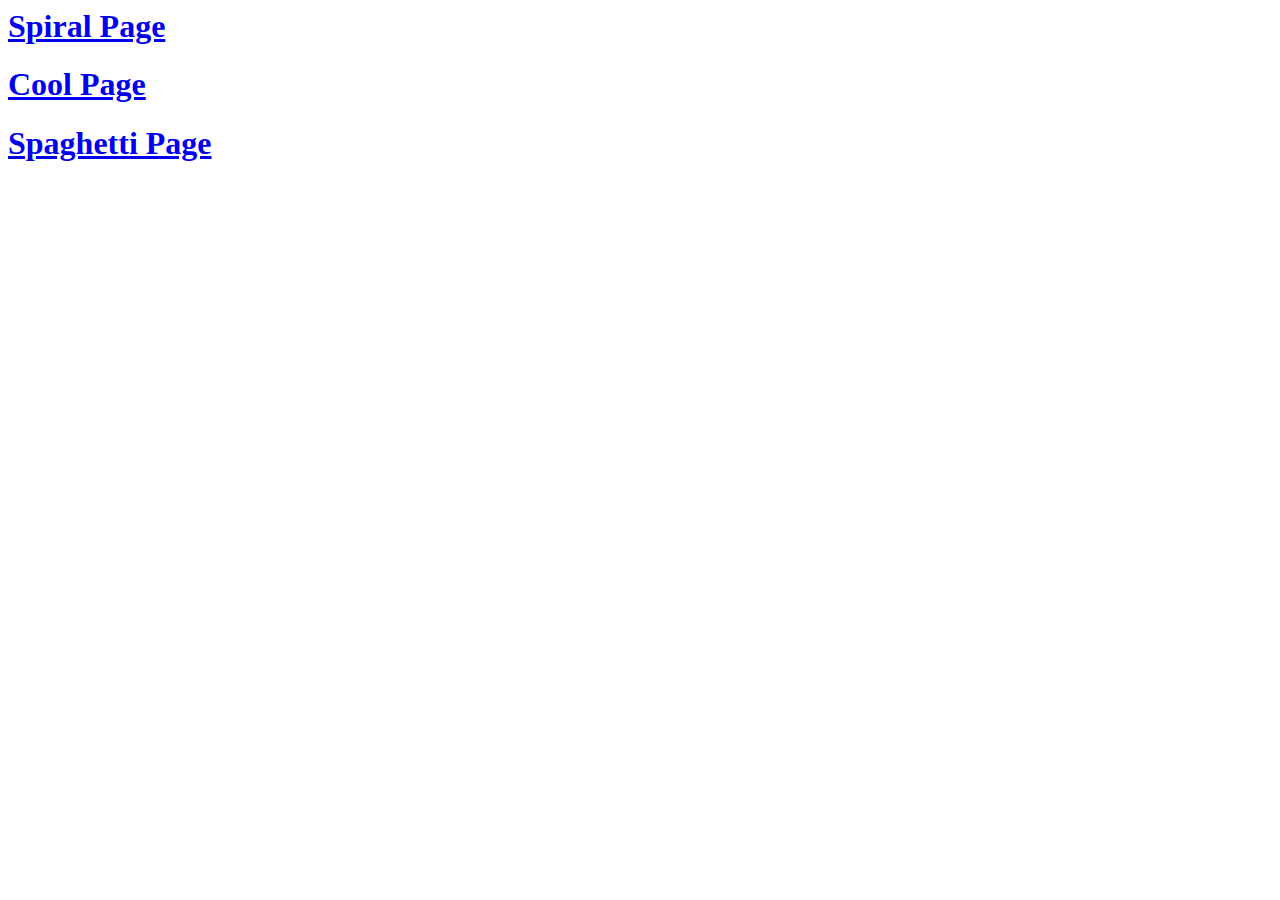
==== index.html @ ca6ce24c "added page to access experiments" ====
<html>

<body>
<a href='./SpiralPage/index.html'><h1>Spiral Page</h1></a>
<a href='./CoolPage/index.html'><h1>Cool Page</h1></a>
<a href='./spaghettiCode/spaghetti.html'><h1>Spaghetti Page</h1></a>


</body>
</html>
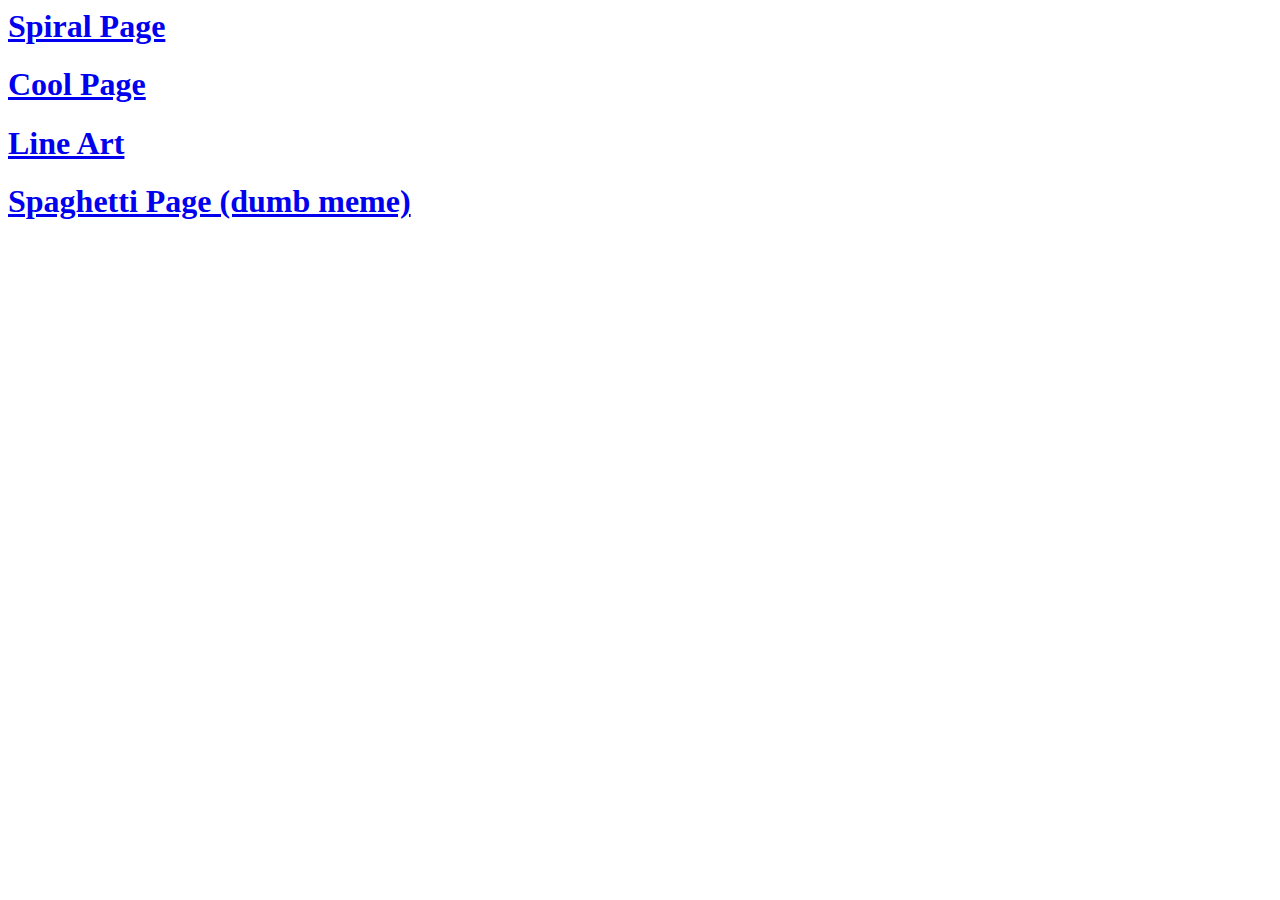
==== commit 84a05b08: "added LineArt from last quarter" ====
--- a/index.html
+++ b/index.html
@@ -3,7 +3,8 @@
 <body>
 <a href='./SpiralPage/index.html'><h1>Spiral Page</h1></a>
 <a href='./CoolPage/index.html'><h1>Cool Page</h1></a>
-<a href='./spaghettiCode/spaghetti.html'><h1>Spaghetti Page</h1></a>
+<a href='./LineArt/index.html'><h1>Line Art</h1></a>
+<a href='./spaghettiCode/spaghetti.html'><h1>Spaghetti Page (dumb meme)</h1></a>
 
 
 </body>
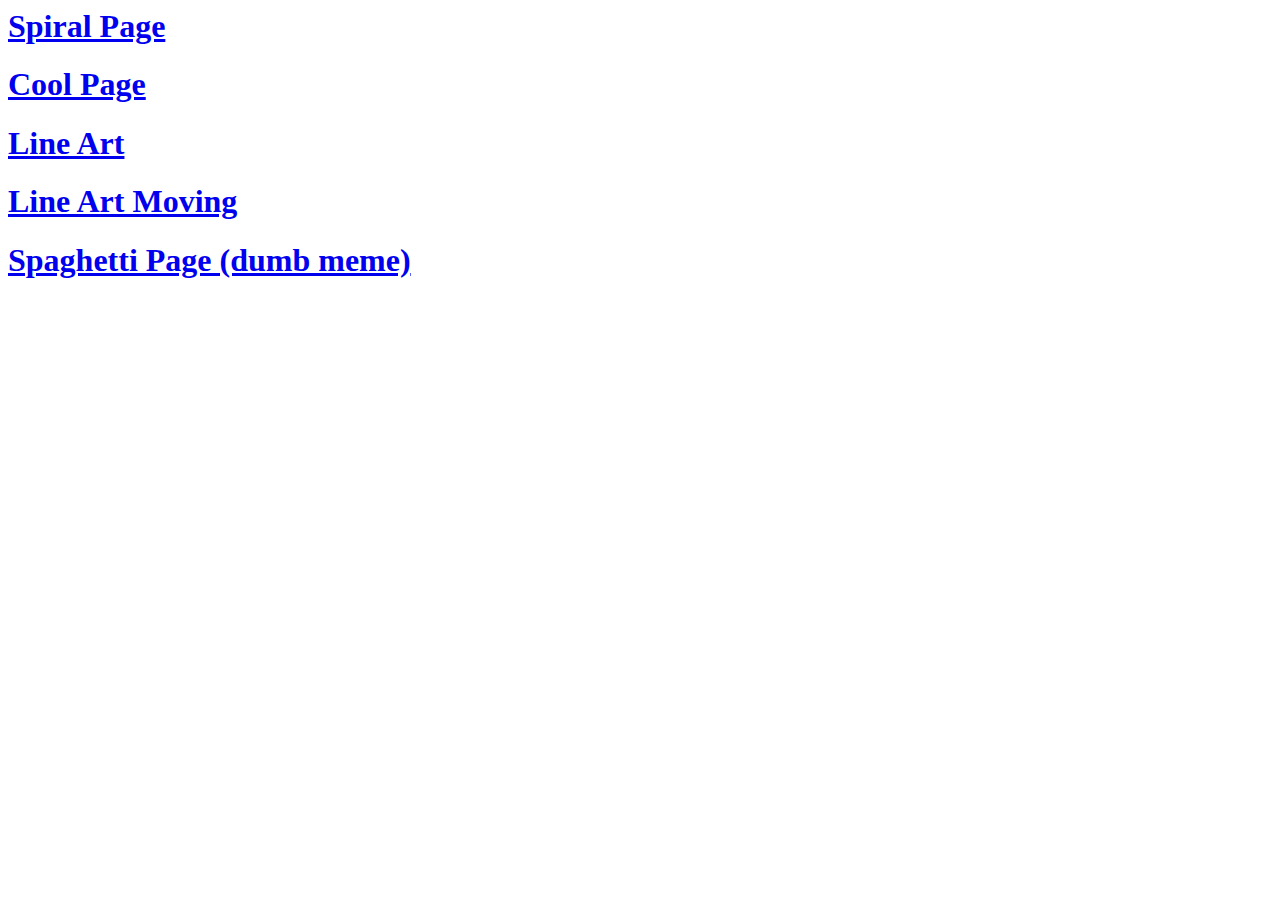
==== commit eb994685: "uploaded index page for movin line art" ====
--- a/index.html
+++ b/index.html
@@ -4,6 +4,7 @@
 <a href='./SpiralPage/index.html'><h1>Spiral Page</h1></a>
 <a href='./CoolPage/index.html'><h1>Cool Page</h1></a>
 <a href='./LineArt/index.html'><h1>Line Art</h1></a>
+<a href='./LineArtMoving/index.html'><h1>Line Art Moving</h1></a>
 <a href='./spaghettiCode/spaghetti.html'><h1>Spaghetti Page (dumb meme)</h1></a>
 
 
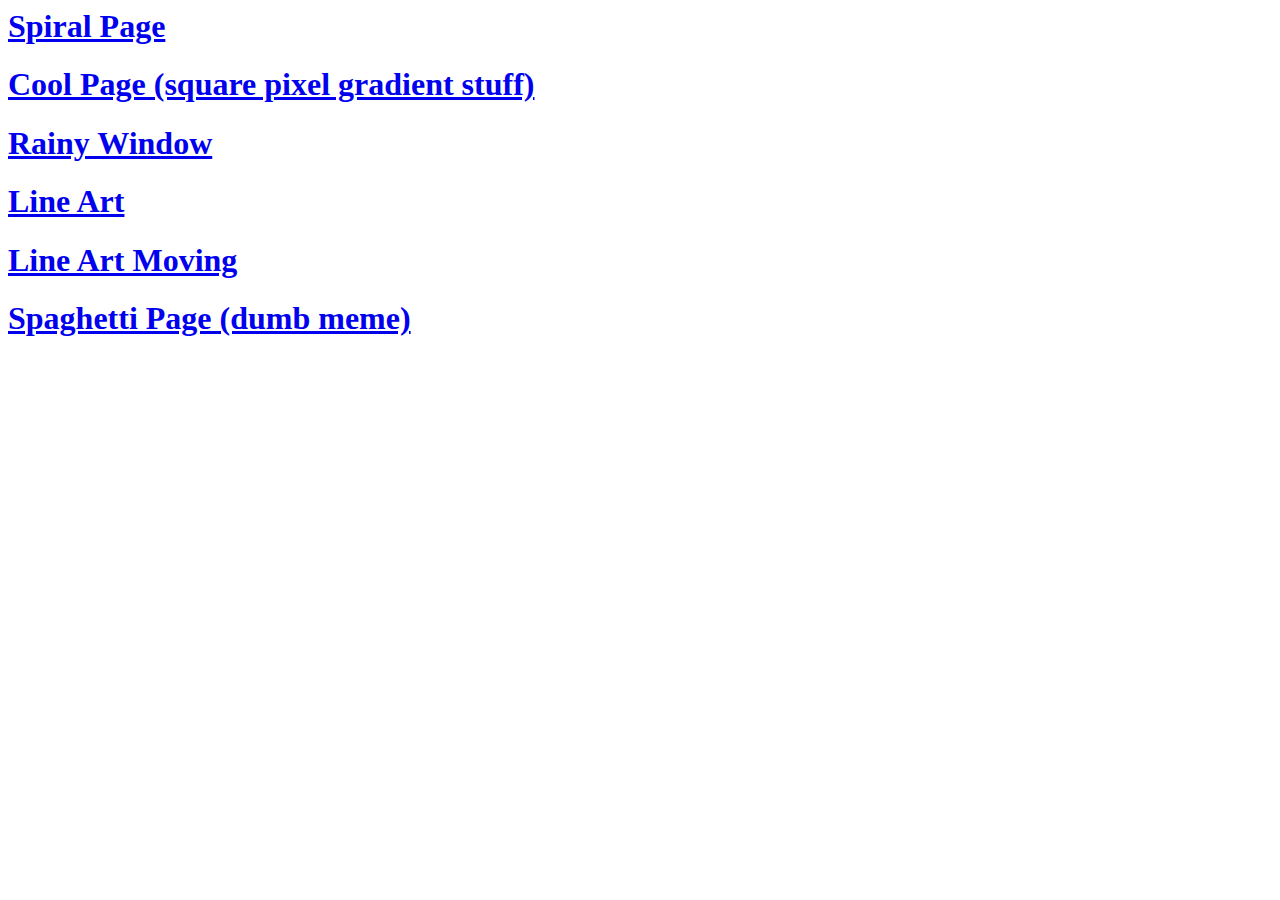
==== commit d166b4e6: "Rainy Window should really be here too even if it has its own repo" ====
--- a/index.html
+++ b/index.html
@@ -2,7 +2,8 @@
 
 <body>
 <a href='./SpiralPage/index.html'><h1>Spiral Page</h1></a>
-<a href='./CoolPage/index.html'><h1>Cool Page</h1></a>
+<a href='./CoolPage/index.html'><h1>Cool Page (square pixel gradient stuff)</h1></a>
+<a href='./RainyWindow/index.html'><h1>Rainy Window</h1></a>
 <a href='./LineArt/index.html'><h1>Line Art</h1></a>
 <a href='./LineArtMoving/index.html'><h1>Line Art Moving</h1></a>
 <a href='./spaghettiCode/spaghetti.html'><h1>Spaghetti Page (dumb meme)</h1></a>
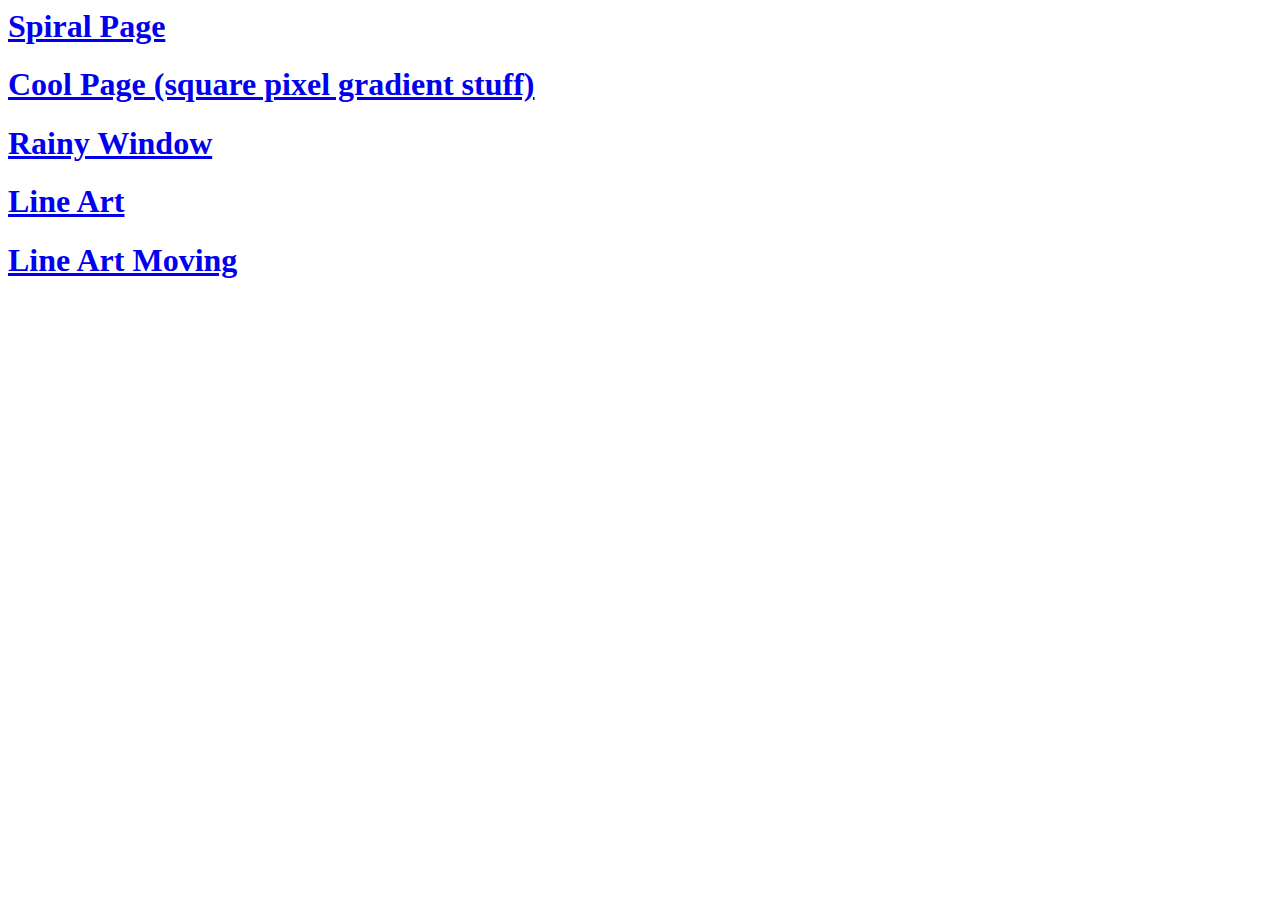
==== commit f4f5de35: "Update index.html" ====
--- a/index.html
+++ b/index.html
@@ -6,8 +6,8 @@
 <a href='./RainyWindow/index.html'><h1>Rainy Window</h1></a>
 <a href='./LineArt/index.html'><h1>Line Art</h1></a>
 <a href='./LineArtMoving/index.html'><h1>Line Art Moving</h1></a>
-<a href='./spaghettiCode/spaghetti.html'><h1>Spaghetti Page (dumb meme)</h1></a>
+<!--<a href='./spaghettiCode/spaghetti.html'><h1>Spaghetti Page (dumb meme)</h1></a>-->
 
 
 </body>
-</html>+</html>
